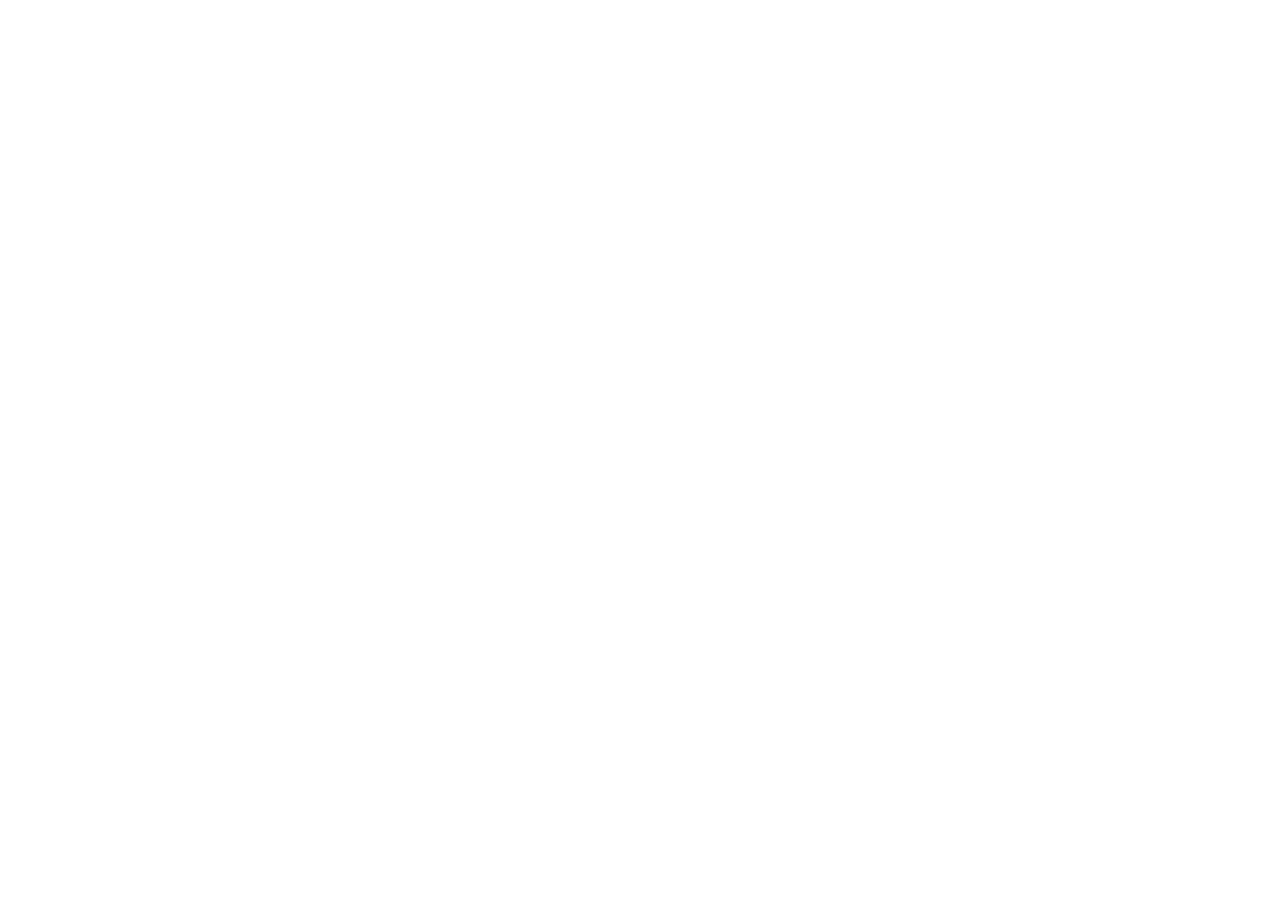
==== vasttrafik.html @ c108f2dd "Lagt till nya filer." ====
<!DOCTYPE html>
<html lang="en">
<head>
    <meta charset="UTF-8">
    <meta name="viewport" content="width=device-width, initial-scale=1.0">
    <title>Document</title>
    <link href="https://cdn.jsdelivr.net/npm/bootstrap@5.3.2/dist/css/bootstrap.min.css" rel="stylesheet" integrity="sha384-T3c6CoIi6uLrA9TneNEoa7RxnatzjcDSCmG1MXxSR1GAsXEV/Dwwykc2MPK8M2HN" crossorigin="anonymous">
</head>
<body>
    
</body>
</html>
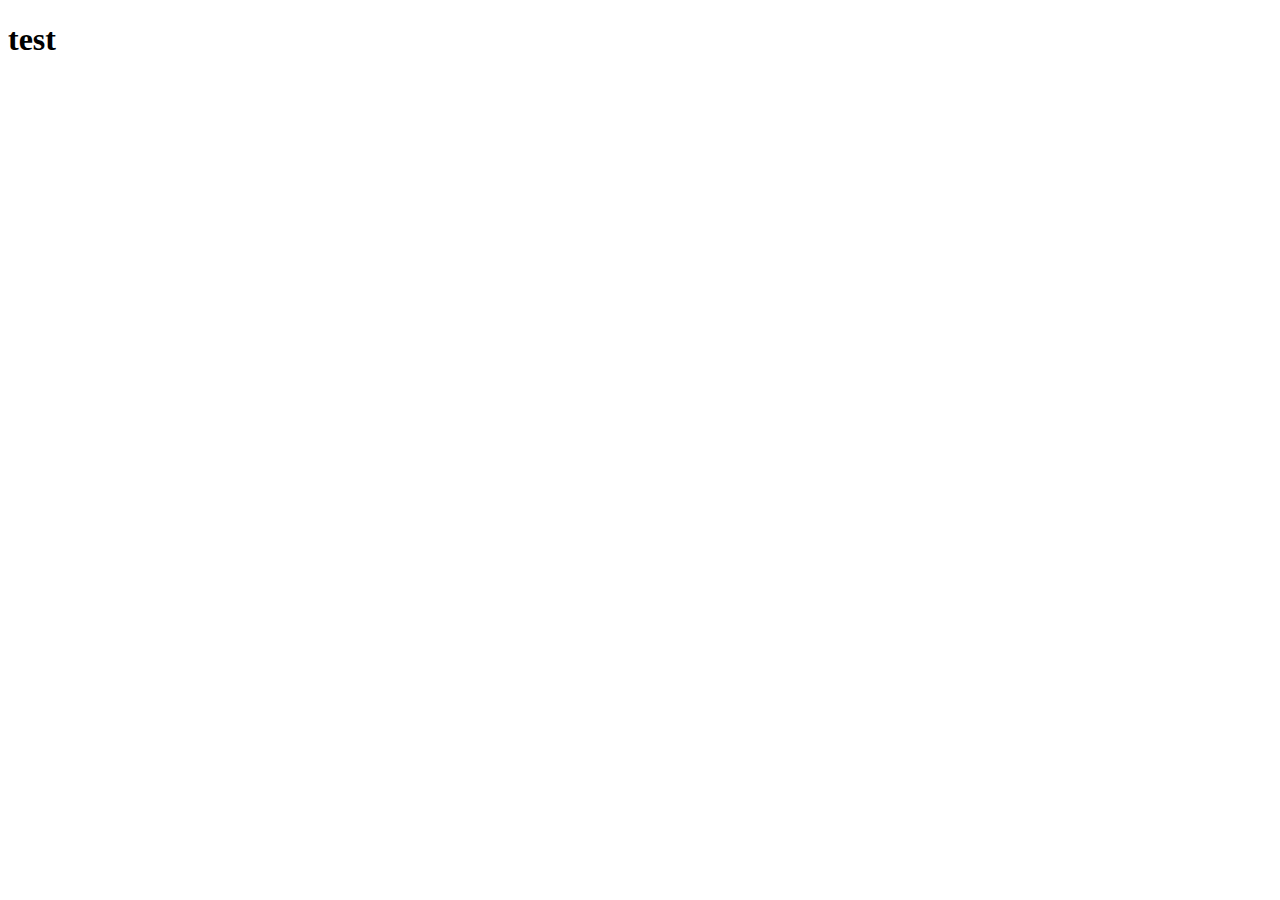
==== commit d530e173: "ny h1" ====
--- a/vasttrafik.html
+++ b/vasttrafik.html
@@ -7,6 +7,7 @@
     <link href="https://cdn.jsdelivr.net/npm/bootstrap@5.3.2/dist/css/bootstrap.min.css" rel="stylesheet" integrity="sha384-T3c6CoIi6uLrA9TneNEoa7RxnatzjcDSCmG1MXxSR1GAsXEV/Dwwykc2MPK8M2HN" crossorigin="anonymous">
 </head>
 <body>
+    <h1>test</h1>
     
 </body>
 </html>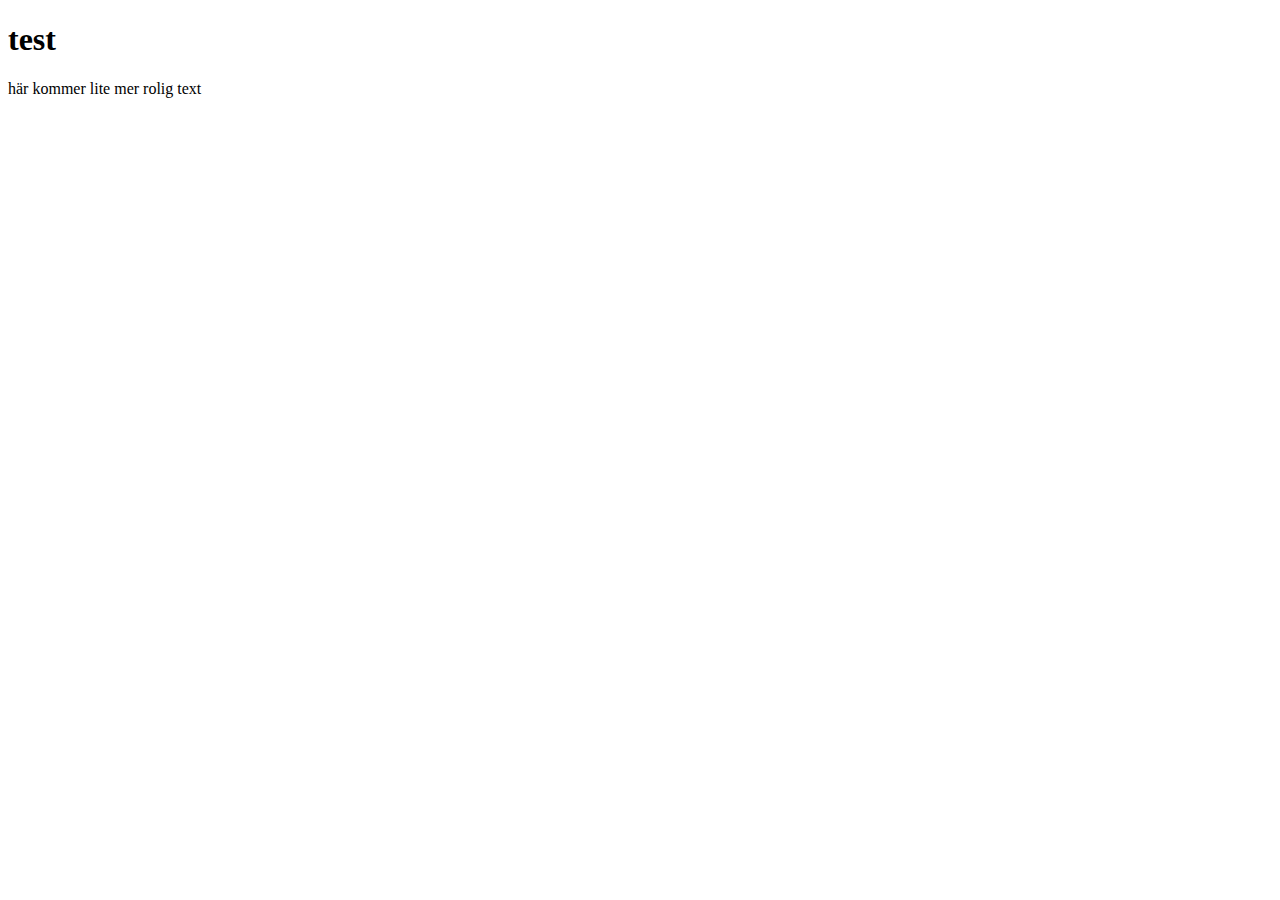
==== commit 68482ead: "test" ====
--- a/vasttrafik.html
+++ b/vasttrafik.html
@@ -8,6 +8,7 @@
 </head>
 <body>
     <h1>test</h1>
+    <p> här kommer lite mer rolig text</p>
     
 </body>
 </html>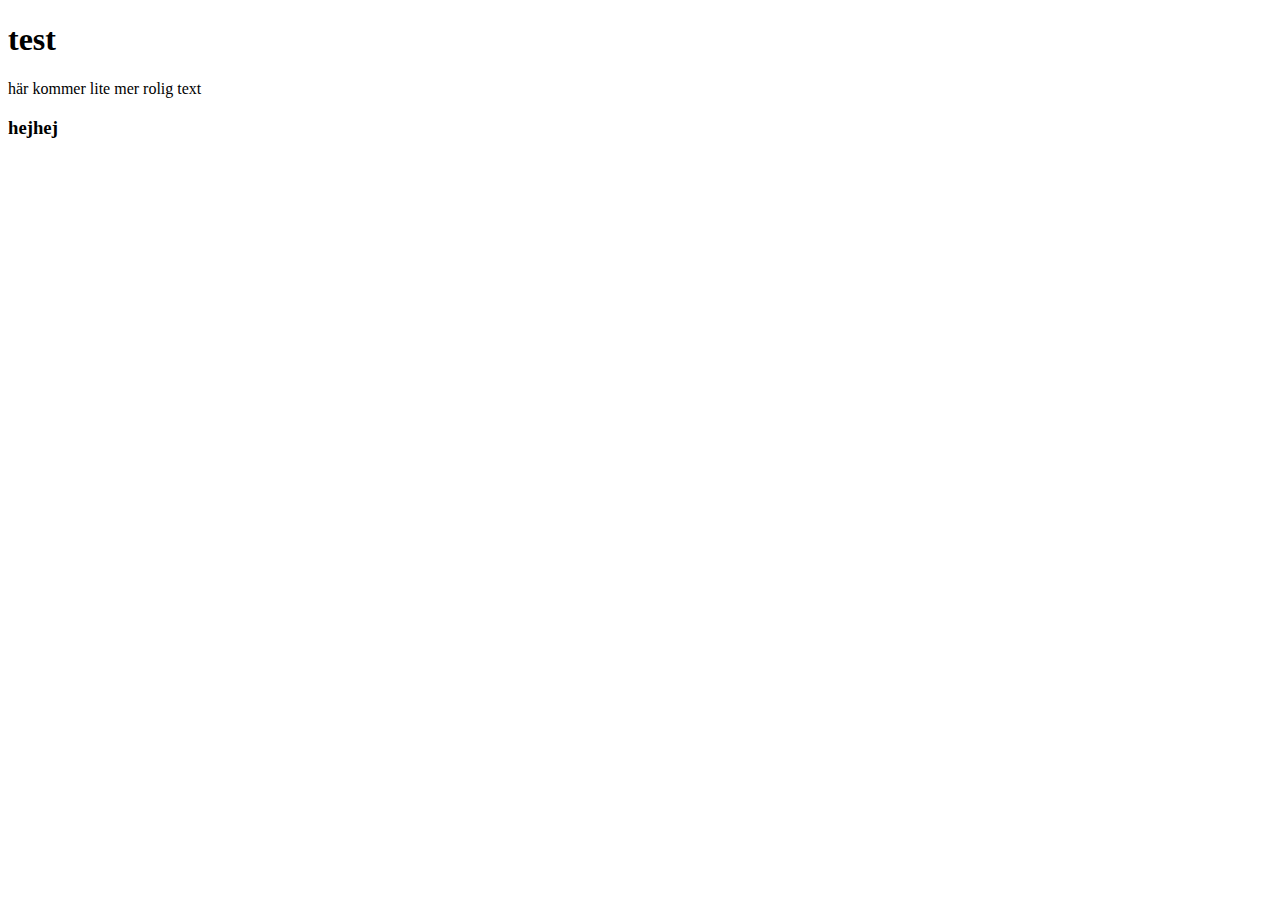
==== commit ae28c4ea: "ny h3" ====
--- a/vasttrafik.html
+++ b/vasttrafik.html
@@ -9,6 +9,7 @@
 <body>
     <h1>test</h1>
     <p> här kommer lite mer rolig text</p>
+    <h3>hejhej</h3>
     
 </body>
 </html>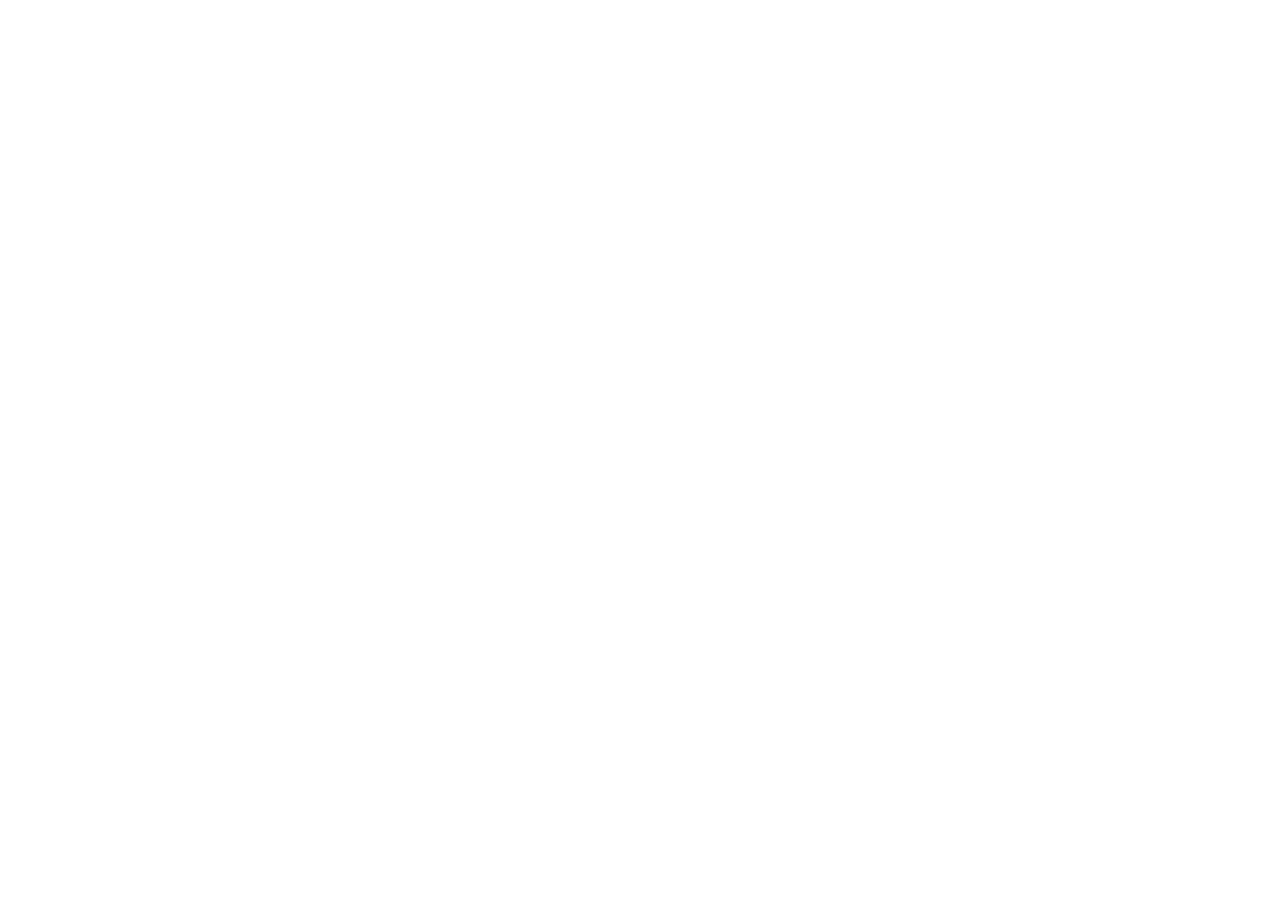
==== commit bb55cf31: "borttagen kod" ====
--- a/vasttrafik.html
+++ b/vasttrafik.html
@@ -7,9 +7,7 @@
     <link href="https://cdn.jsdelivr.net/npm/bootstrap@5.3.2/dist/css/bootstrap.min.css" rel="stylesheet" integrity="sha384-T3c6CoIi6uLrA9TneNEoa7RxnatzjcDSCmG1MXxSR1GAsXEV/Dwwykc2MPK8M2HN" crossorigin="anonymous">
 </head>
 <body>
-    <h1>test</h1>
-    <p> här kommer lite mer rolig text</p>
-    <h3>hejhej</h3>
+    
     
 </body>
 </html>